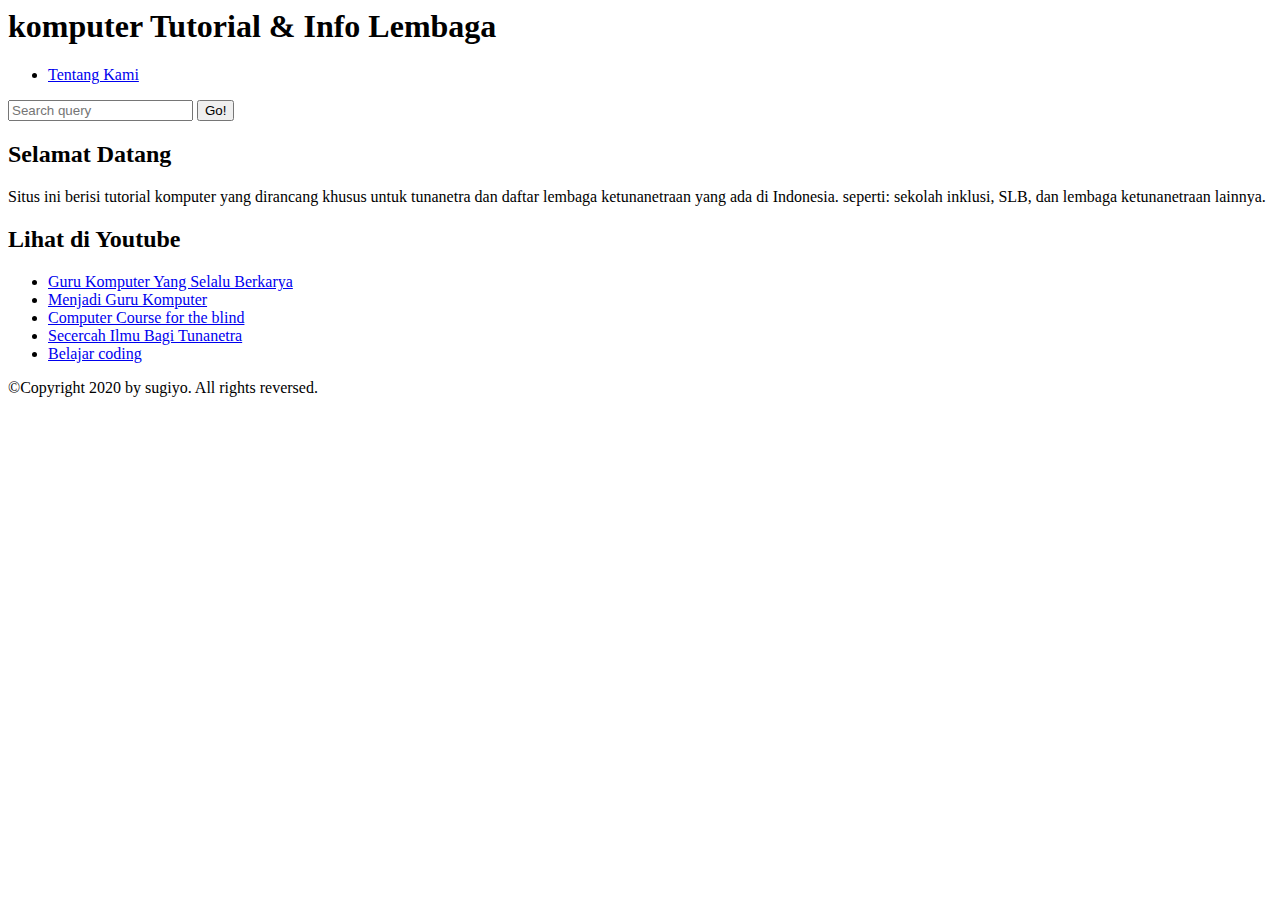
==== index.html @ 71f41a3c "Add files via upload" ====
<html>
<head>
  <meta charset="utf-8">
  <title>Tutorial Komputer & Info Lembaga Tunanetra</title>
  <link rel="stylesheet" href="css/style.css">
  <!-- the below three lines are a fix to get HTML5 semantic elements working in old versions of Internet Explorer-->
  <!--[if lt IE 9]>
  <script src="https://cdnjs.cloudflare.com/ajax/libs/html5shiv/3.7.3/html5shiv.js"></script>
  <![endif]-->
</head>
<body>
  <!-- Here is our main header that is used across all the pages of our website -->

  <header>
    <h1>komputer Tutorial & Info Lembaga</h1>
  </header>

  <nav>
    <ul>
      <li><a href="about.html">Tentang Kami</a></li>
    </ul>
    <!-- A Search form is another commmon non-linear way to navigate through a website. -->
    <form>
      <input type="search" name="q" placeholder="Search query">
      <input type="submit" value="Go!">
    </form>
  </nav>

  <!-- Here is our page's main content -->
  <main>
    <!-- It contains an article -->
    <article>
      <h2>Selamat Datang</h2>
      <p>
        Situs ini berisi tutorial komputer yang dirancang khusus untuk tunanetra dan daftar lembaga ketunanetraan  yang ada di Indonesia. seperti: sekolah inklusi, SLB, dan lembaga ketunanetraan lainnya. 
      </p>        
    </article>

  <!-- the aside content can also be nested within the main content -->
  <aside>
  </aside>
  </main>

  <aside>
    <h2>Lihat di Youtube</h2>
    <ul>
      <li><a href="https://www.youtube.com/watch?v=1yBTYl9H3-g">Guru Komputer Yang Selalu Berkarya</a></li>
      <li><a href="https://www.youtube.com/watch?v=EG1hFT4Q-5w">Menjadi Guru Komputer</a></li>
      <li><a href="https://www.youtube.com/watch?v=OG9eO8PGnwo">Computer Course for the blind</a></li>
      <li><a href="https://www.youtube.com/watch?v=hjACzVJIswM" target="new">Secercah Ilmu Bagi Tunanetra</a></li>
      <li><a href="https://www.youtube.com/watch?v=fH1U0z6H4NU&t=14s" target="new">Belajar coding</a></li>
    </ul>
  <footer>
    <p>©Copyright 2020 by sugiyo. All rights reversed.</p>
  </footer>
</body>
</html>
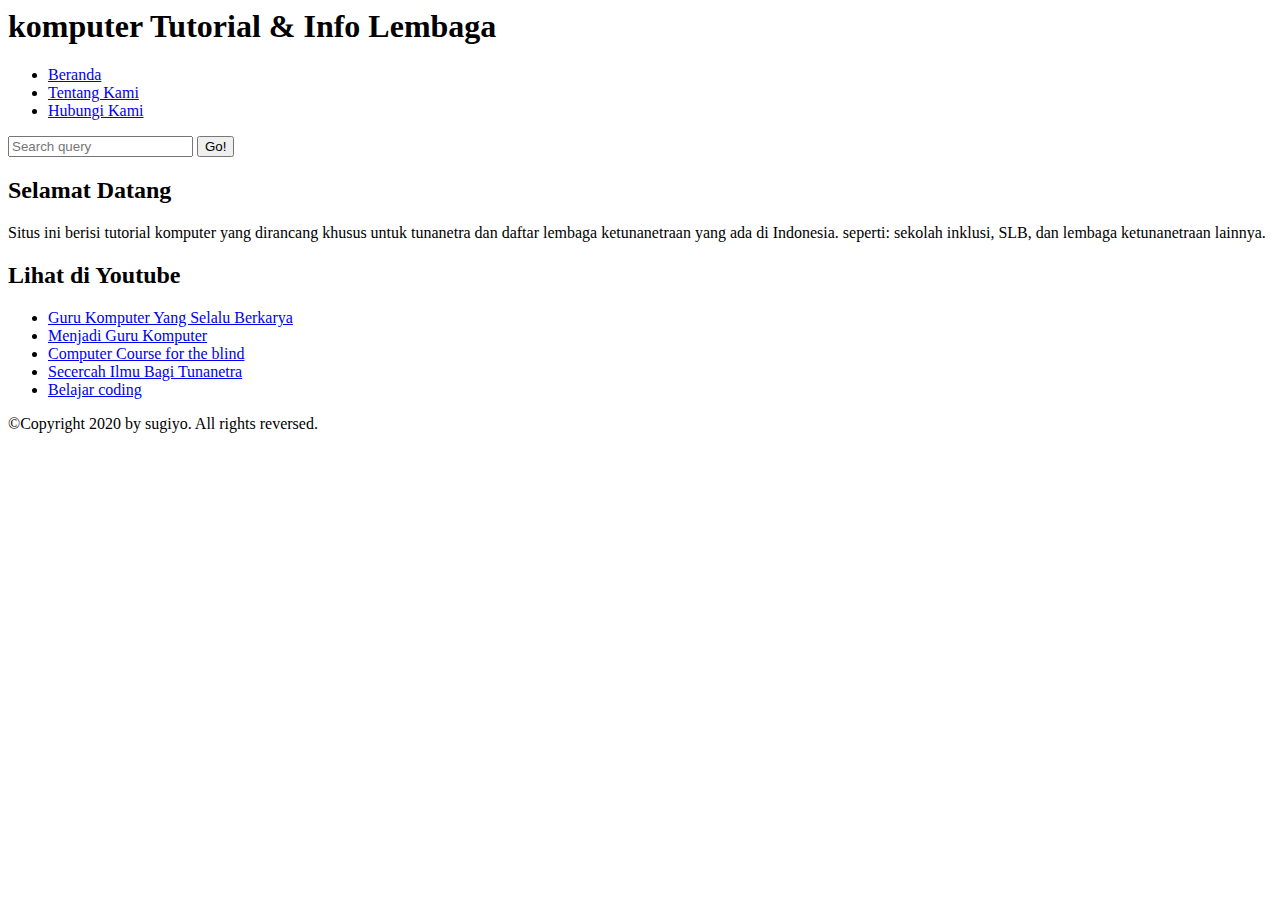
==== commit 783b3891: "Add files via upload" ====
--- a/index.html
+++ b/index.html
@@ -17,7 +17,9 @@
 
   <nav>
     <ul>
+      <li><a href="index.html">Beranda</a></li>
       <li><a href="about.html">Tentang Kami</a></li>
+      <li><a href="contact.html">Hubungi Kami</a></li>
     </ul>
     <!-- A Search form is another commmon non-linear way to navigate through a website. -->
     <form>
@@ -44,11 +46,11 @@
   <aside>
     <h2>Lihat di Youtube</h2>
     <ul>
-      <li><a href="https://www.youtube.com/watch?v=1yBTYl9H3-g">Guru Komputer Yang Selalu Berkarya</a></li>
-      <li><a href="https://www.youtube.com/watch?v=EG1hFT4Q-5w">Menjadi Guru Komputer</a></li>
-      <li><a href="https://www.youtube.com/watch?v=OG9eO8PGnwo">Computer Course for the blind</a></li>
-      <li><a href="https://www.youtube.com/watch?v=hjACzVJIswM" target="new">Secercah Ilmu Bagi Tunanetra</a></li>
-      <li><a href="https://www.youtube.com/watch?v=fH1U0z6H4NU&t=14s" target="new">Belajar coding</a></li>
+      <li><a href="https://www.youtube.com/watch?v=1yBTYl9H3-g" target="-blank">Guru Komputer Yang Selalu Berkarya</a></li>
+      <li><a href="https://www.youtube.com/watch?v=EG1hFT4Q-5w" target="-blank">Menjadi Guru Komputer</a></li>
+      <li><a href="https://www.youtube.com/watch?v=OG9eO8PGnwo" target="-blank">Computer Course for the blind</a></li>
+      <li><a href="https://www.youtube.com/watch?v=hjACzVJIswM" target="-blank">Secercah Ilmu Bagi Tunanetra</a></li>
+      <li><a href="https://www.youtube.com/watch?v=fH1U0z6H4NU&t=14s" target="-blank">Belajar coding</a></li>
     </ul>
   <footer>
     <p>©Copyright 2020 by sugiyo. All rights reversed.</p>
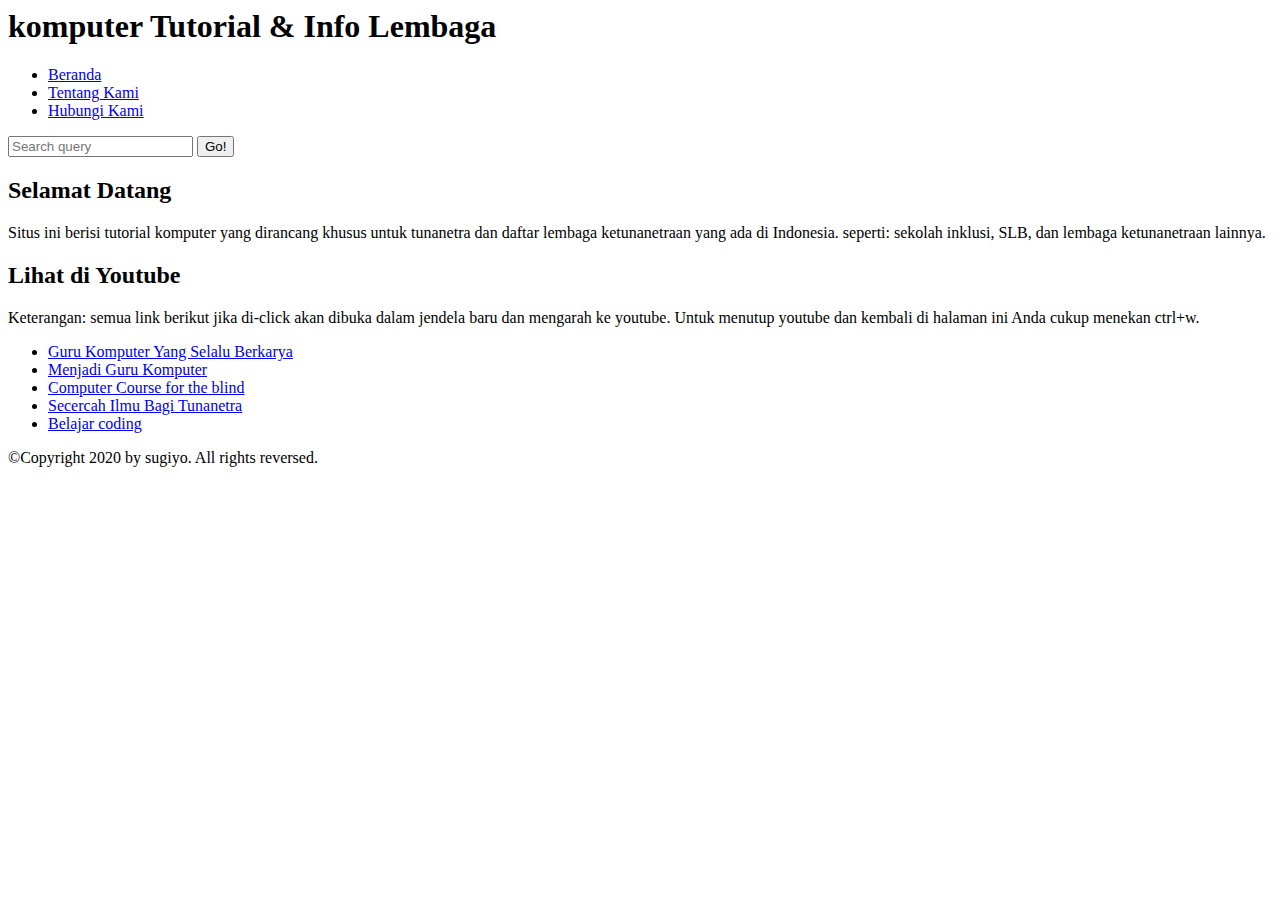
==== commit ceb527b2: "Add files via upload" ====
--- a/index.html
+++ b/index.html
@@ -45,6 +45,9 @@
 
   <aside>
     <h2>Lihat di Youtube</h2>
+    <p>
+      Keterangan: semua link berikut jika di-click akan dibuka dalam jendela baru dan mengarah ke youtube. Untuk menutup youtube dan kembali di halaman ini Anda cukup menekan ctrl+w.
+    </p>
     <ul>
       <li><a href="https://www.youtube.com/watch?v=1yBTYl9H3-g" target="-blank">Guru Komputer Yang Selalu Berkarya</a></li>
       <li><a href="https://www.youtube.com/watch?v=EG1hFT4Q-5w" target="-blank">Menjadi Guru Komputer</a></li>
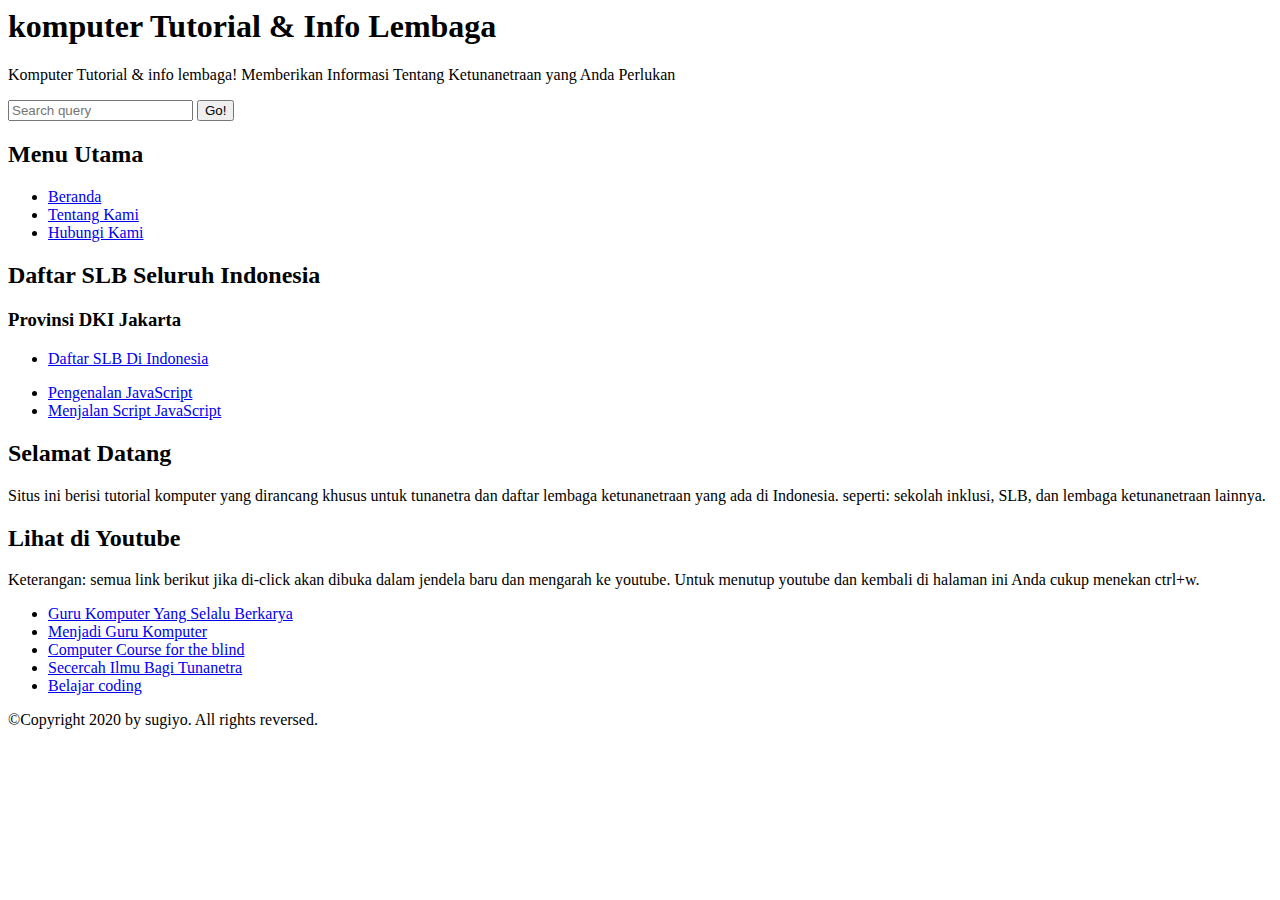
==== commit 1eaf2765: "Add files via upload" ====
--- a/index.html
+++ b/index.html
@@ -14,18 +14,33 @@
   <header>
     <h1>komputer Tutorial & Info Lembaga</h1>
   </header>
+  <p>
+    Komputer Tutorial & info lembaga! Memberikan Informasi Tentang Ketunanetraan yang Anda Perlukan
+  </p>
 
   <nav>
+    <!-- A Search form is another commmon non-linear way to navigate through a website. -->
+    <form>
+      <input type="search" name="q" placeholder="Search query">
+      <input type="submit" value="Go!">
+    </form>
+<h2>Menu Utama</h2>
     <ul>
       <li><a href="index.html">Beranda</a></li>
       <li><a href="about.html">Tentang Kami</a></li>
       <li><a href="contact.html">Hubungi Kami</a></li>
     </ul>
-    <!-- A Search form is another commmon non-linear way to navigate through a website. -->
-    <form>
-      <input type="search" name="q" placeholder="Search query">
-      <input type="submit" value="Go!">
-    </form>
+
+    <h2>Daftar SLB Seluruh Indonesia</h2>
+    <h3>Provinsi DKI Jakarta</h3>
+    <ul>
+      <li><a href="slb.html">Daftar SLB Di Indonesia</a></li>
+    </ul>
+
+    <ul>
+      <li><a href="java.bab1.html">Pengenalan JavaScript</a></li>
+      <li><a href="java.bab2.html">Menjalan Script JavaScript</a></li>
+    </ul>
   </nav>
 
   <!-- Here is our page's main content -->
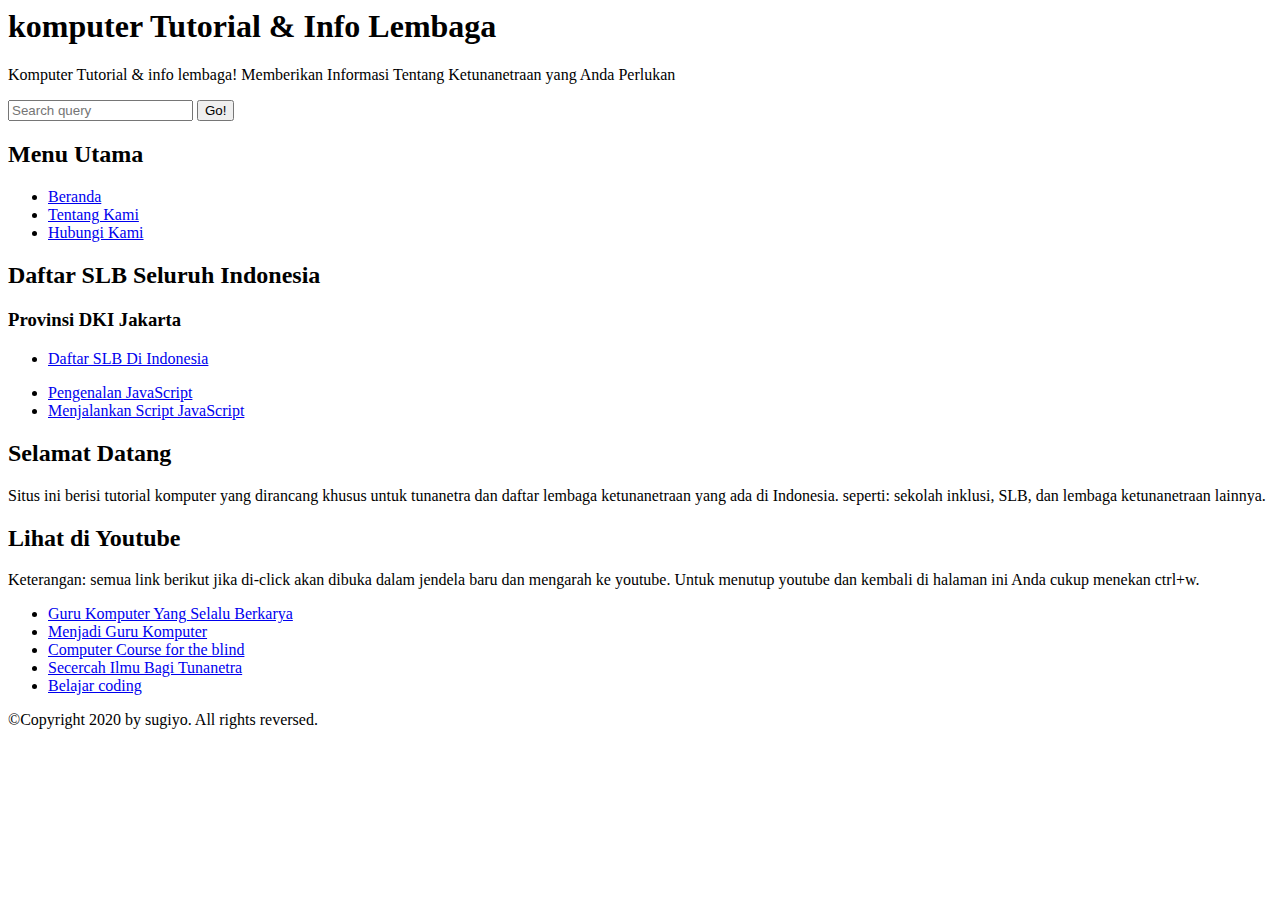
==== commit 23d9a6d0: "Add files via upload" ====
--- a/index.html
+++ b/index.html
@@ -39,7 +39,7 @@
 
     <ul>
       <li><a href="java.bab1.html">Pengenalan JavaScript</a></li>
-      <li><a href="java.bab2.html">Menjalan Script JavaScript</a></li>
+      <li><a href="java.bab2.html">Menjalankan Script JavaScript</a></li>
     </ul>
   </nav>
 
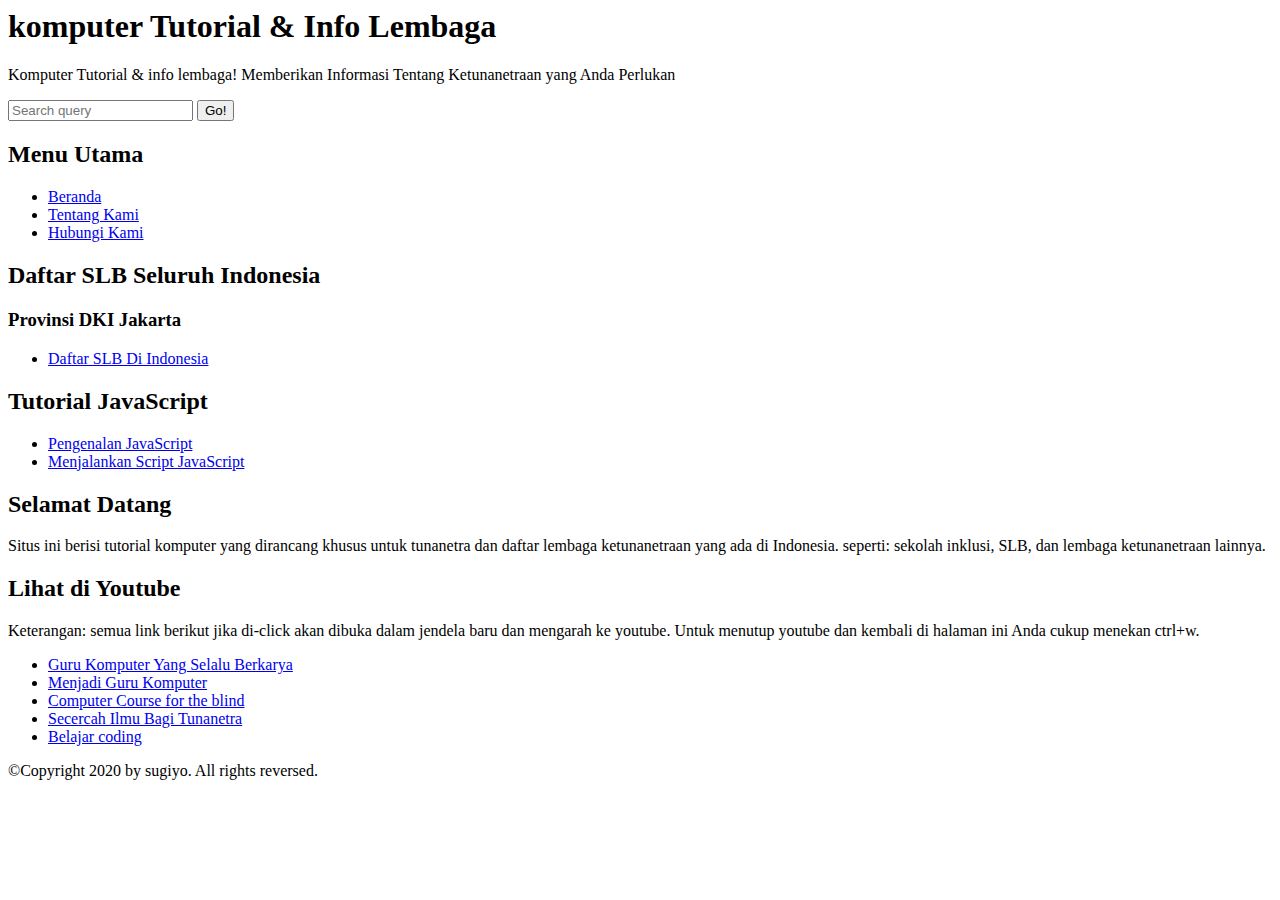
==== commit 7318f05a: "Add files via upload" ====
--- a/index.html
+++ b/index.html
@@ -36,7 +36,7 @@
     <ul>
       <li><a href="slb.html">Daftar SLB Di Indonesia</a></li>
     </ul>
-
+<h2>Tutorial JavaScript</h2>
     <ul>
       <li><a href="java.bab1.html">Pengenalan JavaScript</a></li>
       <li><a href="java.bab2.html">Menjalankan Script JavaScript</a></li>
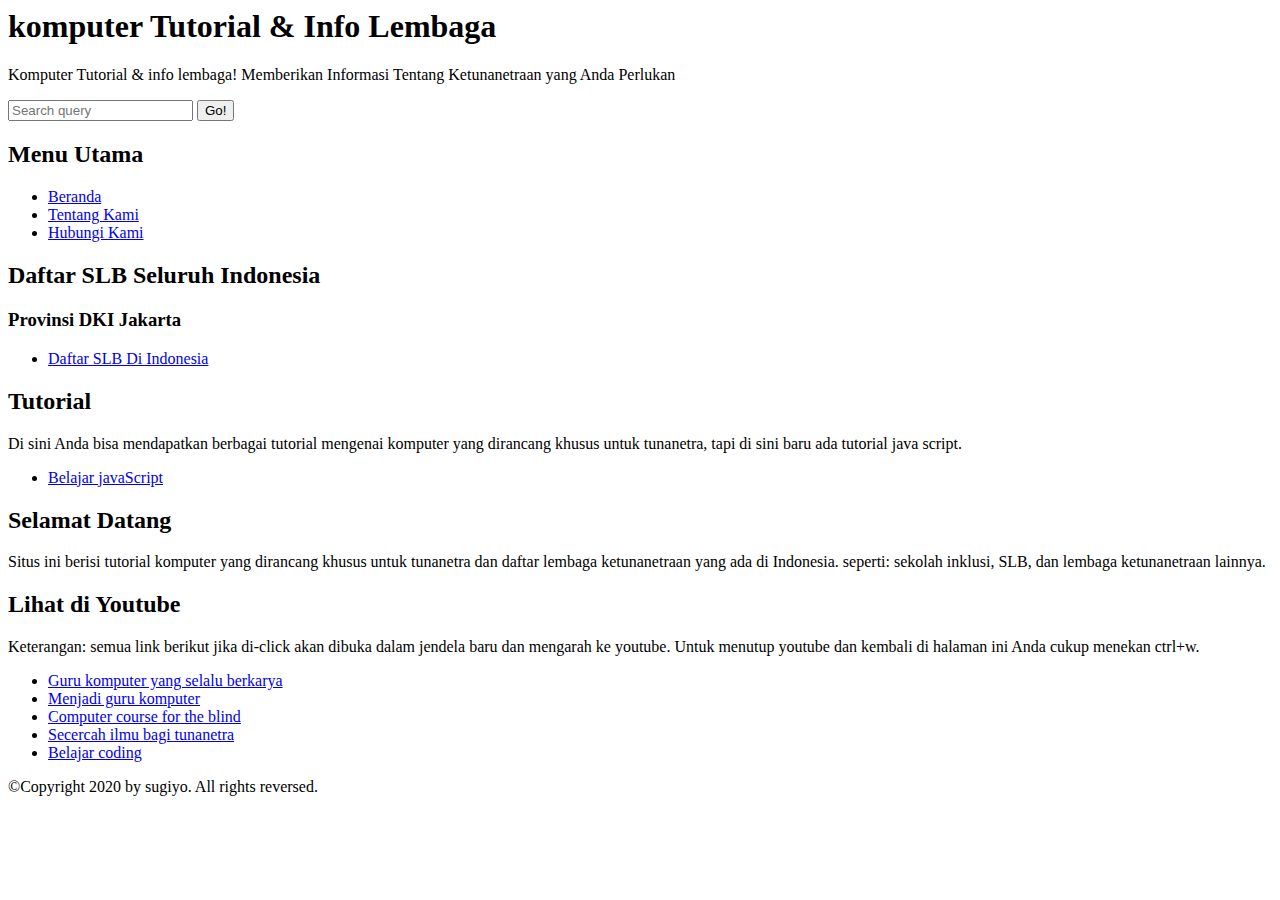
==== commit f9b2e115: "Add files via upload" ====
--- a/index.html
+++ b/index.html
@@ -1,77 +1,91 @@
 <html>
 <head>
-  <meta charset="utf-8">
-  <title>Tutorial Komputer & Info Lembaga Tunanetra</title>
-  <link rel="stylesheet" href="css/style.css">
-  <!-- the below three lines are a fix to get HTML5 semantic elements working in old versions of Internet Explorer-->
-  <!--[if lt IE 9]>
-  <script src="https://cdnjs.cloudflare.com/ajax/libs/html5shiv/3.7.3/html5shiv.js"></script>
-  <![endif]-->
-</head>
+<meta charset="utf-8"/>
+<title>Tutorial Komputer & Info Lembaga Tunanetra</title>
+<link rel="stylesheet" href="css/style.css"/>
+<!-- the below three lines are a fix to get HTML5 semantic elements working in old versions of Internet Explorer-->
+<!--[if lt IE 9]>
+      <script src="https://cdnjs.cloudflare.com/ajax/libs/html5shiv/3.7.3/html5shiv.js"></script>
+    <![endif]--></head>
 <body>
-  <!-- Here is our main header that is used across all the pages of our website -->
-
-  <header>
-    <h1>komputer Tutorial & Info Lembaga</h1>
-  </header>
-  <p>
-    Komputer Tutorial & info lembaga! Memberikan Informasi Tentang Ketunanetraan yang Anda Perlukan
-  </p>
-
-  <nav>
-    <!-- A Search form is another commmon non-linear way to navigate through a website. -->
-    <form>
-      <input type="search" name="q" placeholder="Search query">
-      <input type="submit" value="Go!">
-    </form>
+<!-- Here is our main header that is used across all the pages of our website -->
+<header>
+<h1>komputer Tutorial & Info Lembaga</h1>
+</header>
+<p>
+	 Komputer Tutorial & info lembaga! Memberikan Informasi Tentang Ketunanetraan yang Anda Perlukan
+</p>
+<nav>
+<!-- A Search form is another commmon non-linear way to navigate through a website. -->
+<form>
+	<input type="search" name="q" placeholder="Search query"/>
+	<input type="submit" value="Go!"/>
+</form>
 <h2>Menu Utama</h2>
-    <ul>
-      <li><a href="index.html">Beranda</a></li>
-      <li><a href="about.html">Tentang Kami</a></li>
-      <li><a href="contact.html">Hubungi Kami</a></li>
-    </ul>
-
-    <h2>Daftar SLB Seluruh Indonesia</h2>
-    <h3>Provinsi DKI Jakarta</h3>
-    <ul>
-      <li><a href="slb.html">Daftar SLB Di Indonesia</a></li>
-    </ul>
-<h2>Tutorial JavaScript</h2>
-    <ul>
-      <li><a href="java.bab1.html">Pengenalan JavaScript</a></li>
-      <li><a href="java.bab2.html">Menjalankan Script JavaScript</a></li>
-    </ul>
-  </nav>
-
-  <!-- Here is our page's main content -->
-  <main>
-    <!-- It contains an article -->
-    <article>
-      <h2>Selamat Datang</h2>
-      <p>
-        Situs ini berisi tutorial komputer yang dirancang khusus untuk tunanetra dan daftar lembaga ketunanetraan  yang ada di Indonesia. seperti: sekolah inklusi, SLB, dan lembaga ketunanetraan lainnya. 
-      </p>        
-    </article>
-
-  <!-- the aside content can also be nested within the main content -->
-  <aside>
-  </aside>
-  </main>
-
-  <aside>
-    <h2>Lihat di Youtube</h2>
-    <p>
-      Keterangan: semua link berikut jika di-click akan dibuka dalam jendela baru dan mengarah ke youtube. Untuk menutup youtube dan kembali di halaman ini Anda cukup menekan ctrl+w.
-    </p>
-    <ul>
-      <li><a href="https://www.youtube.com/watch?v=1yBTYl9H3-g" target="-blank">Guru Komputer Yang Selalu Berkarya</a></li>
-      <li><a href="https://www.youtube.com/watch?v=EG1hFT4Q-5w" target="-blank">Menjadi Guru Komputer</a></li>
-      <li><a href="https://www.youtube.com/watch?v=OG9eO8PGnwo" target="-blank">Computer Course for the blind</a></li>
-      <li><a href="https://www.youtube.com/watch?v=hjACzVJIswM" target="-blank">Secercah Ilmu Bagi Tunanetra</a></li>
-      <li><a href="https://www.youtube.com/watch?v=fH1U0z6H4NU&t=14s" target="-blank">Belajar coding</a></li>
-    </ul>
-  <footer>
-    <p>©Copyright 2020 by sugiyo. All rights reversed.</p>
-  </footer>
+<ul>
+	<li>
+		<a href="index.html">Beranda</a>
+	</li>
+	<li>
+		<a href="about.html">Tentang Kami</a>
+	</li>
+	<li>
+		<a href="contact.html">Hubungi Kami</a>
+	</li>
+</ul>
+<h2>Daftar SLB Seluruh Indonesia</h2>
+<h3>Provinsi DKI Jakarta</h3>
+<ul>
+	<li>
+		<a href="slb.html">Daftar SLB Di Indonesia</a>
+	</li>
+</ul>
+<h2>Tutorial</h2>
+<p>
+	 Di sini Anda bisa mendapatkan berbagai tutorial mengenai komputer yang dirancang khusus untuk tunanetra, tapi di sini baru ada tutorial java script.
+</p>
+<ul>
+	<li>
+		<a href="tutorialjavascript.html">Belajar javaScript</a>
+	</li>
+</ul>
+</nav>
+<!-- Here is our page's main content -->
+<main>
+<!-- It contains an article -->
+<article>
+<h2>Selamat Datang</h2>
+<p>
+	 Situs ini berisi tutorial komputer yang dirancang khusus untuk tunanetra dan daftar lembaga ketunanetraan yang ada di Indonesia. seperti: sekolah inklusi, SLB, dan lembaga ketunanetraan lainnya.
+</p>
+</article>
+<aside>
+<h2>Lihat di Youtube</h2>
+<p>
+	 Keterangan: semua link berikut jika di-click akan dibuka dalam jendela baru dan mengarah ke youtube. Untuk menutup youtube dan kembali di halaman ini Anda cukup menekan ctrl+w.
+</p>
+<ul>
+	<li>
+		<a href="https://www.youtube.com/watch?v=1yBTYl9H3-g" target="-blank">Guru komputer yang selalu berkarya</a>
+	</li>
+	<li>
+		<a href="https://www.youtube.com/watch?v=EG1hFT4Q-5w" target="-blank">Menjadi guru komputer</a>
+	</li>
+	<li>
+		<a href="https://www.youtube.com/watch?v=OG9eO8PGnwo" target="-blank">Computer course for the blind</a>
+	</li>
+	<li>
+		<a href="https://www.youtube.com/watch?v=hjACzVJIswM" target="-blank">Secercah ilmu bagi tunanetra</a>
+	</li>
+	<li>
+		<a href="https://www.youtube.com/watch?v=fH1U0z6H4NU&t=14s" target="-blank">Belajar coding</a>
+	</li>
+</ul>
+</aside>
+<footer>
+<p>
+	©Copyright 2020 by sugiyo. All rights reversed.
+</p>
+</footer>
 </body>
-</html>
+</html>